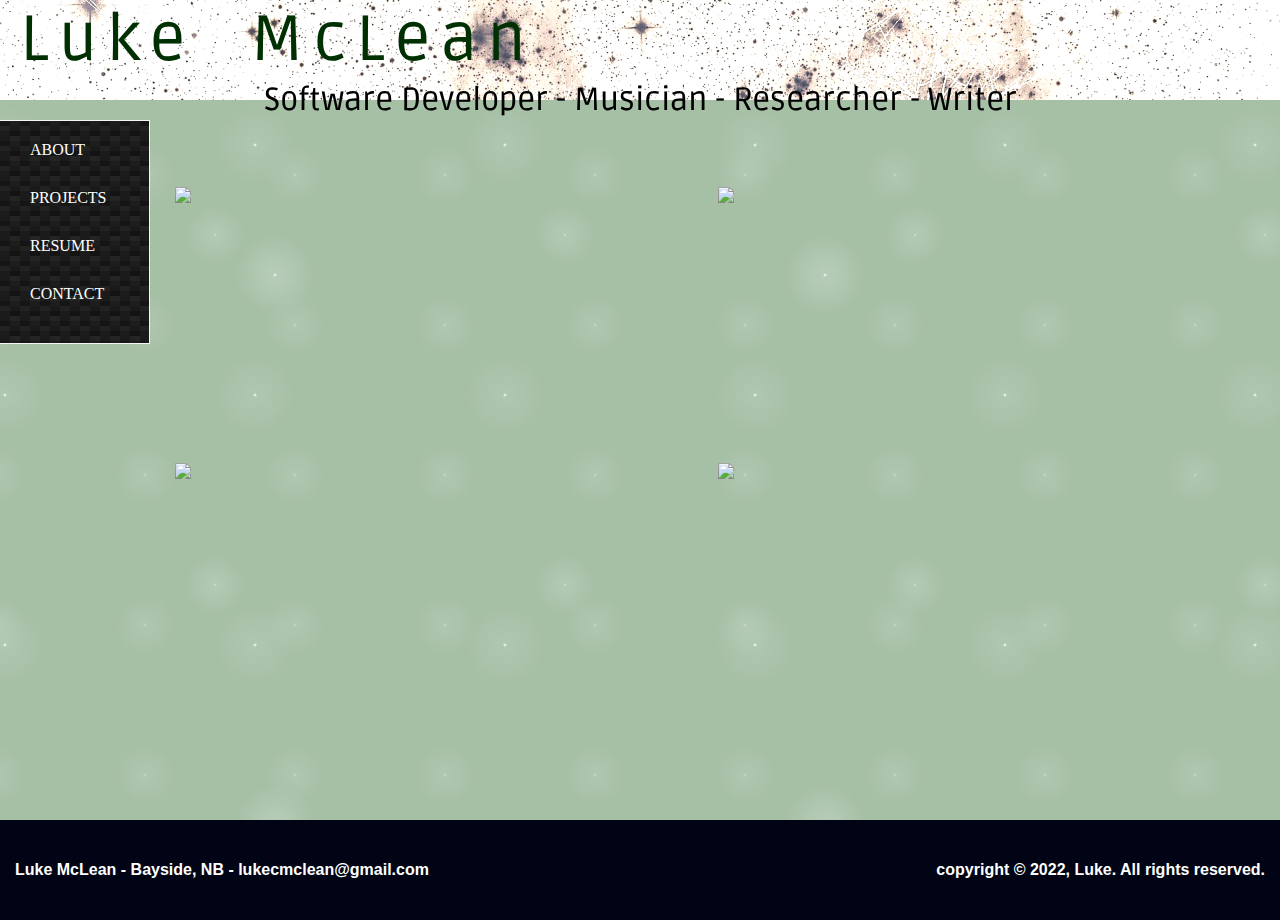
==== index.html @ 9c51e4f5 "first commit" ====
<!DOCTYPE html>
<html>
    <head>
        <link href="resources/CSS/style.css" rel="stylesheet">
        <link href="https://fonts.googleapis.com/css?family=Roboto+Slab|Ruda" rel="stylesheet">
        <link href="https://fonts.googleapis.com/css?family=Cinzel:700|Fauna+One" rel="stylesheet">
    </head>
    
    <body>
        <div class="logo"></div>
        <header>
           <!--  -->
            <h1>Luke McLean</h1>
            <h3>Software Developer - Musician - Researcher - Writer</h3>
        </header>

        <nav>
            <a>About</a>
            <a>Projects</a>
            <a>Resume</a>
            <a>Contact</a>
        </nav>

        <div class="grid">
            <figure class="gallery_item gallery_item--1">
                <img class="gallery_img" src="resources/mug1square.jpeg">
            </figure>
            <figure class="gallery_item gallery_item--2">
                <img class="gallery_img" src="resources/twomugs.jpeg">
            </figure>
            <figure class="gallery_item gallery_item--3">    
                <img class="gallery_img" src="resources/vasecovers.jpeg">
            </figure>
            <figure class="gallery_item gallery_item--4">    
                <img class="gallery_img" src="resources/eggcups.jpeg">
            </figure>    
        </div>
    
        <footer>
            <div class="contact_info">
                <h4>Luke McLean - Bayside, NB - lukecmclean@gmail.com</h4>
            </div>
            <div class="copyright">
                <h4 class="copyright_text">copyright &copy 2022, Luke. All rights reserved.</h4>
            </div>
        </footer>
    </body>

</html>
---- resources/CSS/style.css ----
/* whole page stuff */

* {
    /*border: red solid 1px;   */
    margin: 0;
    padding: 0;
    box-sizing: border-box;
}
html {
    background-color: #306d306e;
    background-image:
radial-gradient(white, rgba(255,255,255,.2) 2px, transparent 40px),
radial-gradient(white, rgba(255,255,255,.15) 1px, transparent 30px),
radial-gradient(white, rgba(255,255,255,.1) 2px, transparent 40px),
radial-gradient(rgba(255,255,255,.4), rgba(255,255,255,.1) 2px, transparent 30px);
background-size: 550px 550px, 350px 350px, 250px 250px, 150px 150px;
background-position: 0 0, 40px 60px, 130px 270px, 70px 100px;
    height: 100%;

}

body {
    display: grid;
    min-height: 100%;
    width: auto;
    grid-template-rows: auto 80% auto;
    grid-template-columns: 150px auto;
    align-content: start;
}

/*Logo */

.logo {
    display: none;
    background-image: url('../flock.jpg');
    background-size: cover;
    border-bottom: whitesmoke 2px solid;
    border-right: whitesmoke 2px solid;
}

/* HEADER */

header {
    height: 100px;
    background-image: url('../starsdark.jpg');
    background-size: cover;
    text-align: center;
    /*border-bottom: whitesmoke 2px solid; */
    filter: invert(100%);
    grid-column: 1 / 3;
}

h1 {
    Font-Family: 'Ruda', Sans-Serif;
    Font-Size: 48px;
    font-weight: 100;
    position: relative;
    width: auto;
    display: flex;
    justify-content: left;
    align-items: center;
    height: 80px;
    color: rgb(255, 208, 253);
    font-size: 4rem;
    letter-spacing: 10px;
    word-spacing: 30px;
    margin: 0px 20px;
}

h3 {
    Font-Family: 'Ruda', Sans-Serif;
    Font-Size: 32px;
    font-weight: 100;
    color: white;
}

/* NAV BAR */
nav {
    color: white;
    background-color: rgb(104, 157, 175);
    background:
linear-gradient(27deg, #151515 5px, transparent 5px) 0 5px,
linear-gradient(207deg, #151515 5px, transparent 5px) 10px 0px,
linear-gradient(27deg, #222 5px, transparent 5px) 0px 10px,
linear-gradient(207deg, #222 5px, transparent 5px) 10px 5px,
linear-gradient(90deg, #1b1b1b 10px, transparent 10px),
linear-gradient(#1d1d1d 25%, #1a1a1a 25%, #1a1a1a 50%, transparent 50%, transparent 75%, #242424 75%, #242424);
background-color: #131313;
background-size: 20px 20px;
    padding-top: 20px;
    align-self: start;
    align-content: start;
    width: 150px;
    display: grid;
    grid-template-columns: auto;
    grid-template-rows: auto auto auto auto;
    grid-gap: 30px;
    text-transform: uppercase;
    padding-left: 30px;
    padding-bottom: 40px;
    margin-top: 20px;
    border-top: whitesmoke solid 1px;
    border-right: whitesmoke solid 1px;
    border-bottom: whitesmoke solid 1px;
}



/* GALLERY GRID */

p {
    Font-Family: 'Roboto Slab', Serif;
    Font-Size: 16px;
}

.grid {
    display: grid;
    grid-template: repeat(1, 1fr) / repeat(4, 1fr);
    grid-gap: 5px;
    padding: 15px 25px;
    width: 100%;
    height: 80%;
    margin: auto;
}

@media only screen and (max-width: 1500px) {
    .grid {
        grid-template: repeat(2, 1fr) / repeat(2, 1fr);
    }
}

@media only screen and (max-width: 800px) {
    .grid {
        grid-template: repeat(4, 1fr) / repeat(1, 1fr);
    }
}

.gallery_img {
    width: 100%;
    height: auto;
}

/* FOOTER */

footer {
    grid-column: 1 / 3;
    height: 100px;
    background-color: #010414;
    color: white;
    display: grid;
    align-self: grid;
    grid-template: 1fr / 1fr 1fr;
    width: 100%;
    align-items: center;
    justify-items: center;
}

@media only screen and (max-width: 800px) {
    footer {
        grid-template: 1fr 1fr / 1fr;
    }
}
.contact_info {
    width: 100%;
    padding-left: 15px;
}
.copyright {
    width: 100%;
    text-align: right;
    padding-right: 15px;
}

h4 {
    font-size: 16px;
    font-family: sans-serif;
}
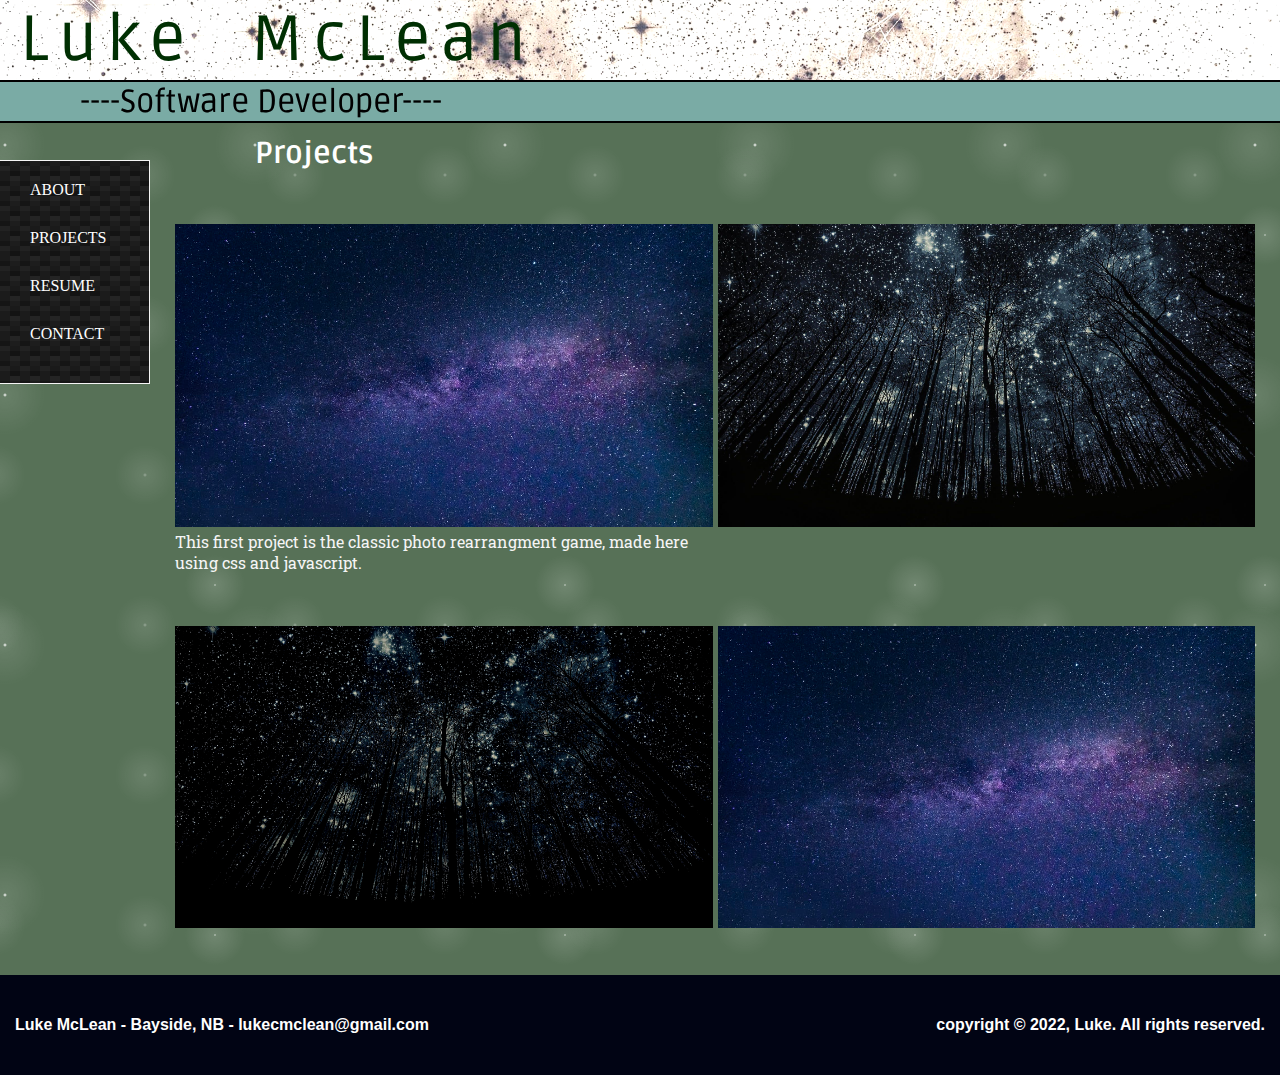
==== commit cd21e5cc: "updated gallery projects" ====
--- a/index.html
+++ b/index.html
@@ -11,7 +11,7 @@
         <header>
            <!--  -->
             <h1>Luke McLean</h1>
-            <h3>Software Developer - Musician - Researcher - Writer</h3>
+            <h2>----Software Developer----</h2>
         </header>
 
         <nav>
@@ -22,17 +22,24 @@
         </nav>
 
         <div class="grid">
+            <div class="gridTitle">
+                <h3>Projects</h3>
+            </div>
             <figure class="gallery_item gallery_item--1">
-                <img class="gallery_img" src="resources/mug1square.jpeg">
+                <img class="gallery_img" src="resources/stars.jpg">
+                <p>This first project is the classic photo rearrangment game, made here using css and javascript.</p>
             </figure>
+            
+            
+            
             <figure class="gallery_item gallery_item--2">
-                <img class="gallery_img" src="resources/twomugs.jpeg">
+                <img class="gallery_img" src="resources/stars2.jpg">
             </figure>
             <figure class="gallery_item gallery_item--3">    
-                <img class="gallery_img" src="resources/vasecovers.jpeg">
+                <img class="gallery_img" src="resources/starsdark.jpg">
             </figure>
             <figure class="gallery_item gallery_item--4">    
-                <img class="gallery_img" src="resources/eggcups.jpeg">
+                <img class="gallery_img" src="resources/stars.jpg">
             </figure>    
         </div>
     
--- a/resources/CSS/style.css
+++ b/resources/CSS/style.css
@@ -1,13 +1,13 @@
 /* whole page stuff */
 
 * {
-    /*border: red solid 1px;   */
+    /* border: red solid 1px; */   
     margin: 0;
     padding: 0;
     box-sizing: border-box;
 }
 html {
-    background-color: #306d306e;
+    background-color: #0a300aaf;
     background-image:
 radial-gradient(white, rgba(255,255,255,.2) 2px, transparent 40px),
 radial-gradient(white, rgba(255,255,255,.15) 1px, transparent 30px),
@@ -23,7 +23,7 @@
     display: grid;
     min-height: 100%;
     width: auto;
-    grid-template-rows: auto 80% auto;
+    grid-template-rows: auto 90% auto;
     grid-template-columns: 150px auto;
     align-content: start;
 }
@@ -44,7 +44,7 @@
     height: 100px;
     background-image: url('../starsdark.jpg');
     background-size: cover;
-    text-align: center;
+    /*text-align: center; */
     /*border-bottom: whitesmoke 2px solid; */
     filter: invert(100%);
     grid-column: 1 / 3;
@@ -65,14 +65,36 @@
     letter-spacing: 10px;
     word-spacing: 30px;
     margin: 0px 20px;
-}
-
-h3 {
+    animation: slideHeader 5s;
+}
+
+@keyframes slideHeader {
+    0% {
+        opacity: 0;
+        letter-spacing: 30px;
+        height: 80px;
+    }
+    100%{
+        opacity: 1;
+        letter-spacing: 10px;
+        height: 80px;
+    }
+}
+
+
+h2 {
     Font-Family: 'Ruda', Sans-Serif;
     Font-Size: 32px;
     font-weight: 100;
     color: white;
-}
+    margin-top: 0px;
+    padding-left: 80px;
+    background-color: rgb(133, 84, 90);
+    border-top: white solid 2px;
+    border-bottom: white solid 2px;
+}
+
+
 
 /* NAV BAR */
 nav {
@@ -98,7 +120,7 @@
     text-transform: uppercase;
     padding-left: 30px;
     padding-bottom: 40px;
-    margin-top: 20px;
+    margin-top: 60px;
     border-top: whitesmoke solid 1px;
     border-right: whitesmoke solid 1px;
     border-bottom: whitesmoke solid 1px;
@@ -111,33 +133,53 @@
 p {
     Font-Family: 'Roboto Slab', Serif;
     Font-Size: 16px;
+    color: whitesmoke;
 }
 
 .grid {
     display: grid;
-    grid-template: repeat(1, 1fr) / repeat(4, 1fr);
+    grid-template: 10% auto / repeat(4, 1fr);
     grid-gap: 5px;
     padding: 15px 25px;
     width: 100%;
-    height: 80%;
-    margin: auto;
+    height: 100%;
+    margin: 20px auto;
+}
+
+.gridTitle {
+    grid-column: 1 / 5;
+    height: auto;
 }
 
 @media only screen and (max-width: 1500px) {
     .grid {
-        grid-template: repeat(2, 1fr) / repeat(2, 1fr);
+        grid-template: 10% auto auto / repeat(2, 1fr);
+    }
+    .gridTitle {
+        grid-column: 1 / 3;
     }
 }
 
 @media only screen and (max-width: 800px) {
     .grid {
-        grid-template: repeat(4, 1fr) / repeat(1, 1fr);
+        grid-template: 5% auto auto auto auto / auto;
+    
+    }
+    .gridTitle {
+        grid-column: 1 / 2;
     }
 }
 
 .gallery_img {
     width: 100%;
     height: auto;
+    z-index: -1;
+    transition: transform 50ms linear, border 50ms;
+}
+/* Change the size of the photos on hover */
+.gallery_img:hover {
+    transform: scale(1.04);
+    border: white 1px solid;
 }
 
 /* FOOTER */
@@ -170,6 +212,13 @@
     padding-right: 15px;
 }
 
+h3 {
+    color: white;
+    font-size: 30px;
+    margin-left: 80px;
+    Font-Family: 'Ruda', Sans-Serif;
+}
+
 h4 {
     font-size: 16px;
     font-family: sans-serif;
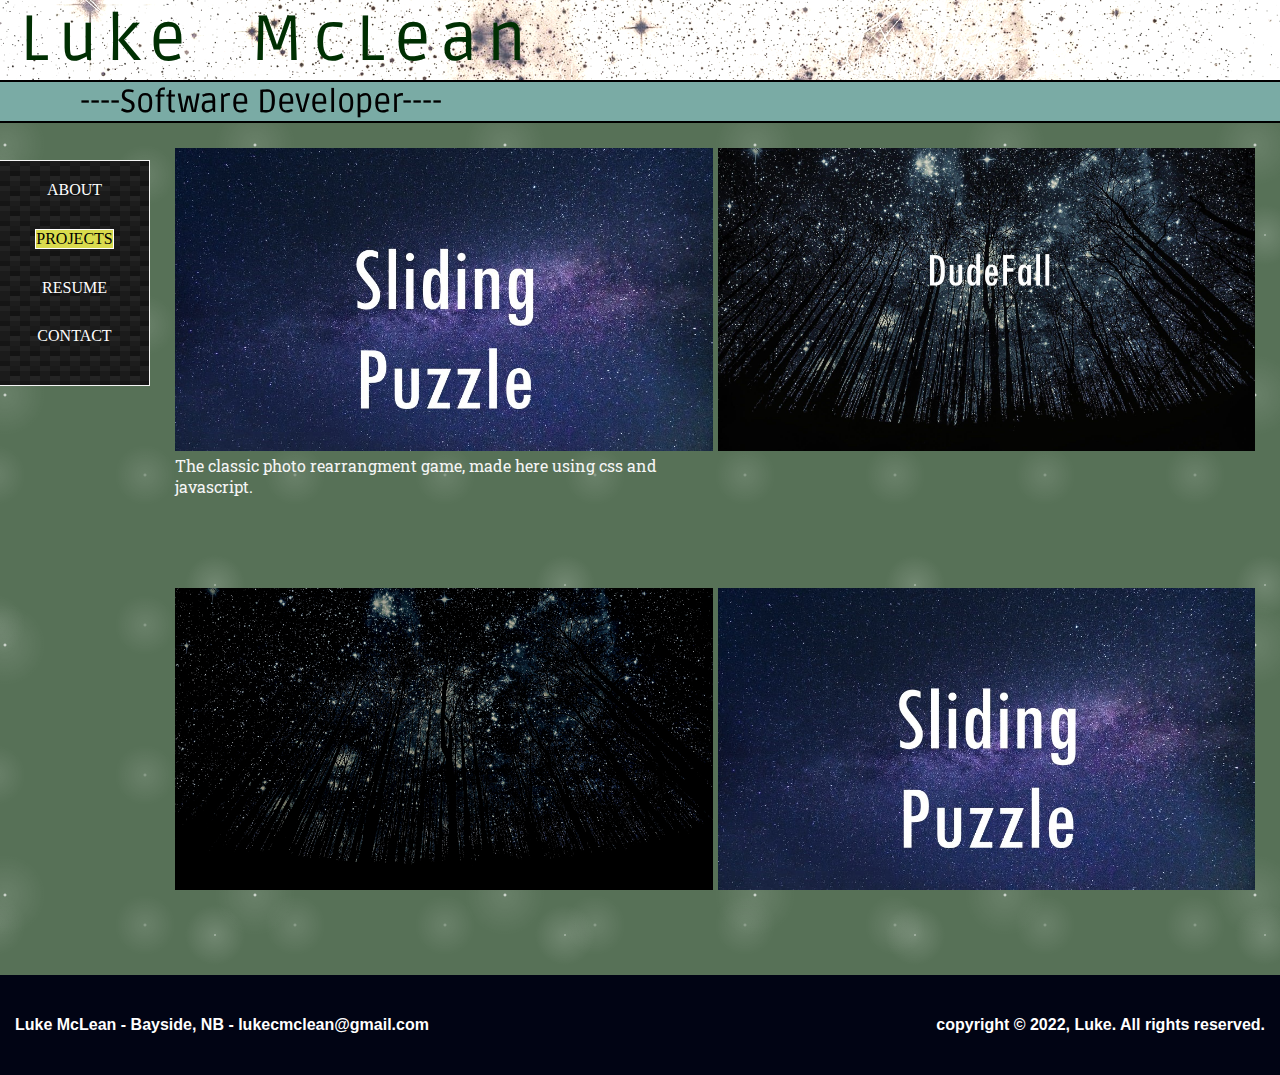
==== commit 15a8eea7: "added javascript fun" ====
--- a/index.html
+++ b/index.html
@@ -4,6 +4,7 @@
         <link href="resources/CSS/style.css" rel="stylesheet">
         <link href="https://fonts.googleapis.com/css?family=Roboto+Slab|Ruda" rel="stylesheet">
         <link href="https://fonts.googleapis.com/css?family=Cinzel:700|Fauna+One" rel="stylesheet">
+        <script src="scripts/script.js" defer></script>
     </head>
     
     <body>
@@ -11,23 +12,23 @@
         <header>
            <!--  -->
             <h1>Luke McLean</h1>
-            <h2>----Software Developer----</h2>
+            <h2 id="subtitle">----Software Developer----</h2>
         </header>
 
         <nav>
-            <a>About</a>
-            <a>Projects</a>
-            <a>Resume</a>
-            <a>Contact</a>
+            <a class="About">About</a>
+            <a class="Projects">Projects</a>
+            <a class="Resume">Resume</a>
+            <a class="Contact">Contact</a>
         </nav>
 
         <div class="grid">
             <div class="gridTitle">
-                <h3>Projects</h3>
+                <h3>___________</h3>
             </div>
             <figure class="gallery_item gallery_item--1">
                 <img class="gallery_img" src="resources/stars.jpg">
-                <p>This first project is the classic photo rearrangment game, made here using css and javascript.</p>
+                <p>The classic photo rearrangment game, made here using css and javascript.</p>
             </figure>
             
             
--- a/resources/CSS/style.css
+++ b/resources/CSS/style.css
@@ -1,7 +1,7 @@
 /* whole page stuff */
 
 * {
-    /* border: red solid 1px; */   
+    /* border: red solid 1px;  */  
     margin: 0;
     padding: 0;
     box-sizing: border-box;
@@ -92,6 +92,8 @@
     background-color: rgb(133, 84, 90);
     border-top: white solid 2px;
     border-bottom: white solid 2px;
+    transition: transform 2s;
+    transform-origin: top right;
 }
 
 
@@ -114,11 +116,11 @@
     align-content: start;
     width: 150px;
     display: grid;
+    justify-items: center;
     grid-template-columns: auto;
     grid-template-rows: auto auto auto auto;
     grid-gap: 30px;
     text-transform: uppercase;
-    padding-left: 30px;
     padding-bottom: 40px;
     margin-top: 60px;
     border-top: whitesmoke solid 1px;
@@ -126,6 +128,13 @@
     border-bottom: whitesmoke solid 1px;
 }
 
+.Projects {
+    background-color: rgb(217, 219, 77);
+    border: white solid 1px;
+    color: black;
+
+
+}
 
 
 /* GALLERY GRID */
@@ -138,7 +147,7 @@
 
 .grid {
     display: grid;
-    grid-template: 10% auto / repeat(4, 1fr);
+    grid-template: 1% auto / repeat(4, 1fr);
     grid-gap: 5px;
     padding: 15px 25px;
     width: 100%;
@@ -153,7 +162,7 @@
 
 @media only screen and (max-width: 1500px) {
     .grid {
-        grid-template: 10% auto auto / repeat(2, 1fr);
+        grid-template: 1% auto auto / repeat(2, 1fr);
     }
     .gridTitle {
         grid-column: 1 / 3;
@@ -162,7 +171,7 @@
 
 @media only screen and (max-width: 800px) {
     .grid {
-        grid-template: 5% auto auto auto auto / auto;
+        grid-template: 1% auto auto auto auto / auto;
     
     }
     .gridTitle {
